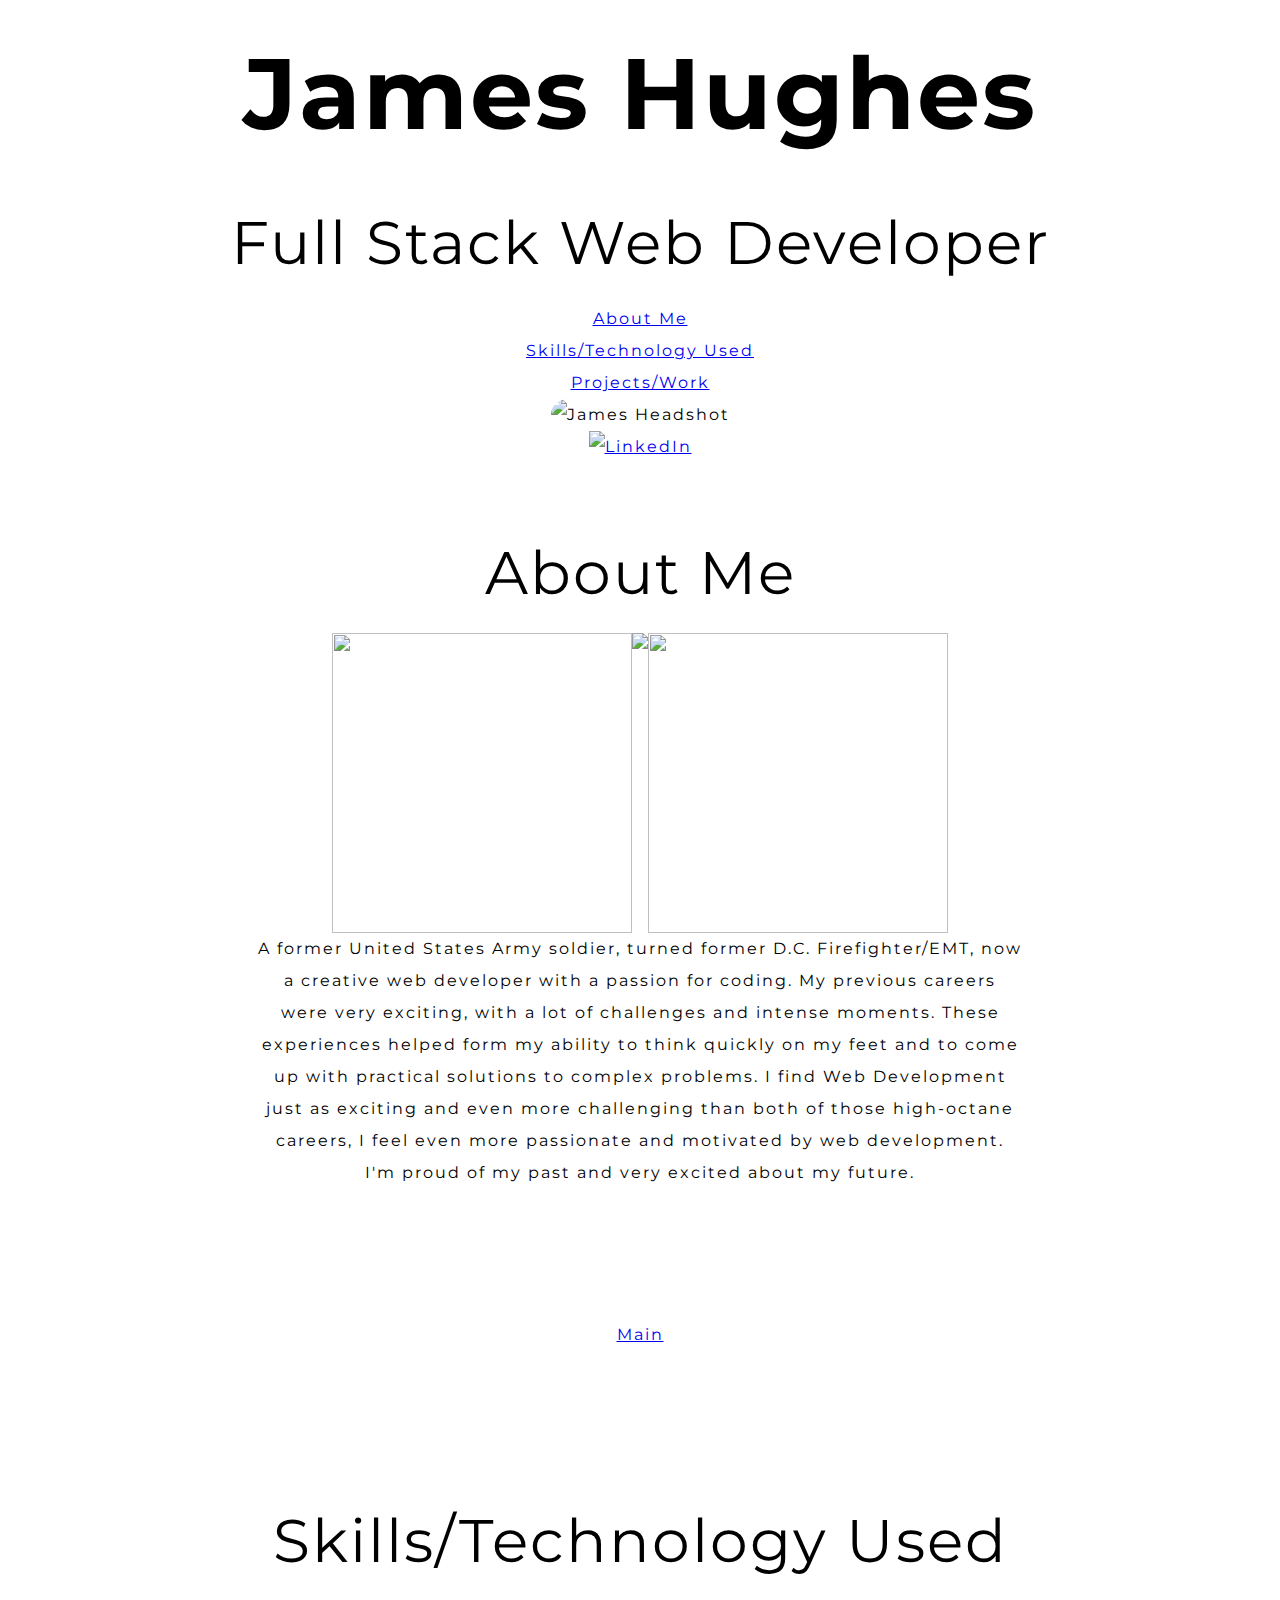
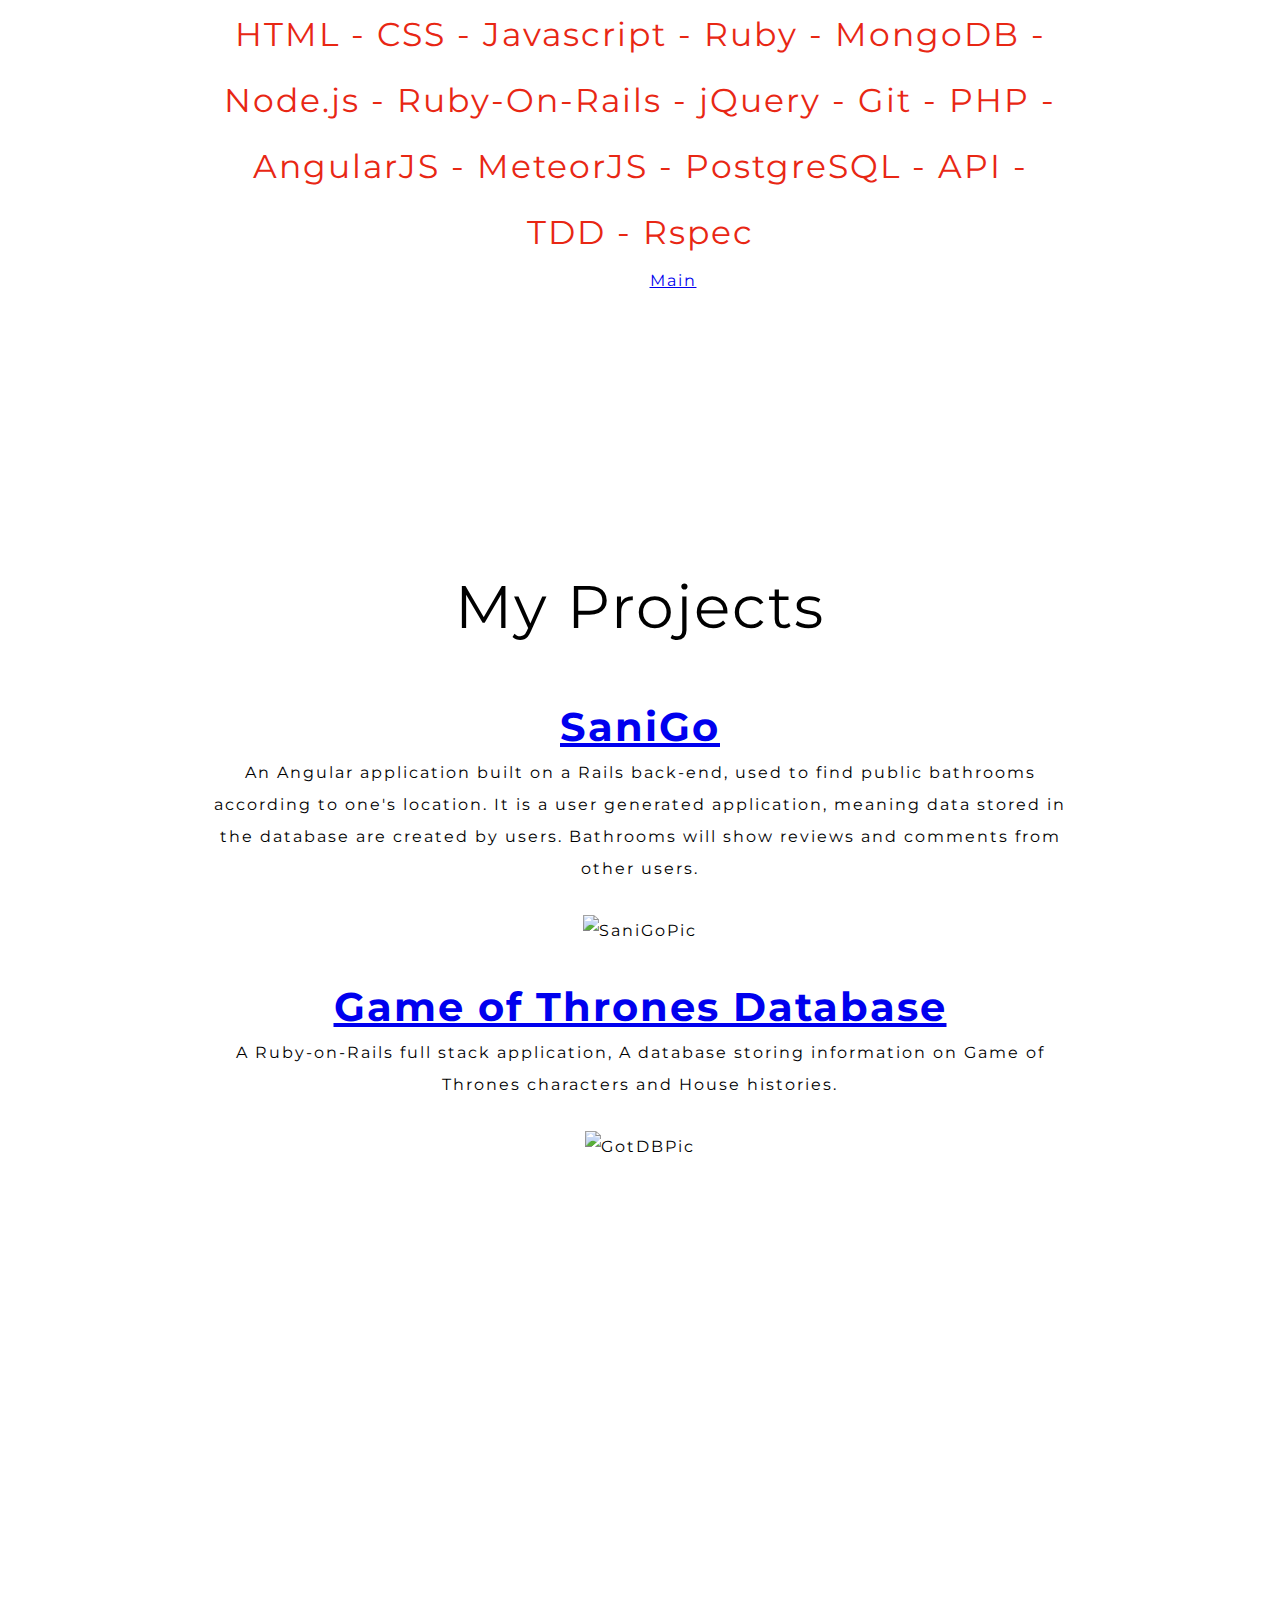
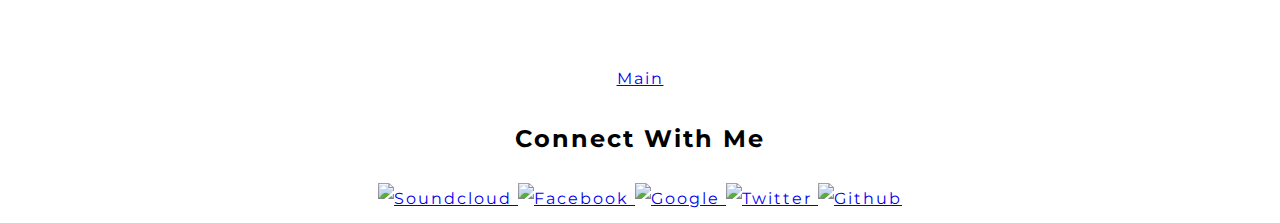
==== index.html @ 8bf11efd "first commit" ====
<!DOCTYPE html>
<html>
  <head>
    <title>James Hughes</title>
    <link href="https://fonts.googleapis.com/css?family=Montserrat" rel="stylesheet">
    <link rel='stylesheet' type='text/css' href='styles.css'>
    <link rel="stylesheet" href="https://cdn.rawgit.com/konpa/devicon/master/devicon.min.css">

  </head>
  <body>

    <header>
      <a name="home">
<h1>James Hughes</h1>
      <div class="webdev">Full Stack Web Developer
      </div>

      <div class="button">
      <a href="#story">About Me</a>
    </div>
    <div class="button">
      <a href="#techskills">Skills/Technology Used</a>
      </div>
      <div class="button">
      <a href="#work">Projects/Work</a>
    </div>



    </header>

    <div>
      <img class="headshot" src="http://i.imgur.com/Q1kU0DH.jpg" alt="James Headshot"/>
    </div>
    <div class="worklinks">
      <a href="https://www.linkedin.com/in/james-hughes-009a015a" target="_blank">
       <img src="https://simplesharebuttons.com/images/somacro/linkedin.png" alt="LinkedIn" />
   </a>
</a>
  </div>

  <a name="story">
<div class="about">
  <div class="webdev">About Me</div>
  <div class="pastpics">
  <img class="past1" src="http://i.imgur.com/6nKSW8B.jpg"/>
  <img class="past2" src="http://i.imgur.com/X0IGEwW.jpg"/>
  <img class="past3" src="http://i.imgur.com/ZtVbknf.jpg"/>
</div>
    <div class="aboutbody">A former United States Army soldier,  turned former D.C. Firefighter/EMT, now a creative web developer with a passion for coding. My previous careers were very exciting, with a lot of challenges and intense moments.  These experiences helped form my ability to think quickly on my feet and to come up with practical solutions to complex problems. I find Web Development just as exciting and even more challenging than both of those high-octane careers, I feel even more passionate and motivated by web development. I'm proud of my past and very excited about my future.</div>

    <a href="#home">Main</a>
</div>


</a>

<div class="skills">
  <a name="techskills">
  <div class="skillsheading">Skills/Technology Used</div>
<div class="skillset">

HTML
- CSS
- Javascript
- Ruby
- MongoDB
- Node.js
- Ruby-On-Rails
- jQuery
- Git
- PHP
- AngularJS
- MeteorJS
- PostgreSQL
- API
- TDD
- Rspec
</div>
<div class="svg">
  <i class="devicon-angularjs-plain colored"></i>
  <i class="devicon-atom-original-wordmark colored"></i>
  <i class="devicon-bootstrap-plain-wordmark colored"></i>
  <i class="devicon-css3-plain colored"></i>
  <i class="devicon-django-plain-wordmark colored"></i>
  <i class="devicon-git-plain-wordmark colored"></i>
  <i class="devicon-github-plain-wordmark colored"></i>
  <i class="devicon-heroku-plain-wordmark colored"></i>
  <i class="devicon-html5-plain-wordmark colored"></i>
  <i class="devicon-javascript-plain colored"></i>
  <i class="devicon-jquery-plain-wordmark colored"></i>
  <i class="devicon-meteor-plain-wordmark colored"></i>
  <i class="devicon-mongodb-plain-wordmark colored"></i>
  <i class="devicon-mysql-plain-wordmark colored"></i>
  <i class="devicon-nodejs-plain-wordmark colored"></i>
  <i class="devicon-photoshop-line colored"></i>
  <i class="devicon-php-plain colored"></i>
  <i class="devicon-postgresql-plain-wordmark colored"></i>
  <i class="devicon-python-plain-wordmark colored"></i>
  <i class="devicon-rails-plain-wordmark colored"></i>
  <i class="devicon-react-original-wordmark colored"></i>
  <i class="devicon-ruby-plain-wordmark colored"></i>
  <i class="devicon-sass-original colored"></i>
  <i class="devicon-wordpress-plain-wordmark colored"></i>
</div>
<a href="#home">Main</a>

</div>
</a>

<div class="spacer">

</div>

<a name="work">
<div class="projects">My Projects</div>
<h3><a href="https://kristinmaripasive.github.io/sanigo/sanigo_angular/#/">SaniGo</a></h3>
<div class="aboutbody2">
  An Angular application built on a Rails back-end, used to find public bathrooms according to one's location. It is a user generated application, meaning data stored in the database are created by users. Bathrooms will show reviews and comments from other users.</div>
    <img class="sanigo" src="http://i.imgur.com/69txV0x.png" alt="SaniGoPic" />
    <h3><a href="https://james-hughes-game-of-thrones.herokuapp.com/">Game of Thrones Database</a></h3>
    <div class="aboutbody2">
      A Ruby-on-Rails full stack application, A database storing information on Game of Thrones characters and House histories.</div>
        <img class="sanigo" src="http://i.imgur.com/VEivCZk.jpg" alt="GotDBPic" />
</div>
</a>


<div class="socialmedia">
  <a href="#home">Main</a>
<a name="connect">
<h2>Connect With Me</h2>
<footer>
  <a href="http://soundcloud.com/heezmagnif" target="_blank">
    <img src="https://w.soundcloud.com/icon/assets/images/orange_white_64-94fc761.png" alt="Soundcloud" />
  </a>
  <a href="https://www.facebook.com/jtv.hughes" target="_blank">
    <img src="https://simplesharebuttons.com/images/somacro/facebook.png" alt="Facebook" />
  </a>
  <a href="https://plus.google.com/u/0/+heezmagnif/posts" target="_blank">
    <img src="https://simplesharebuttons.com/images/somacro/google.png" alt="Google" />
  </a>
  <a href="https://twitter.com/heezmagnif" target="_blank">
    <img src="https://simplesharebuttons.com/images/somacro/twitter.png" alt="Twitter" />
  </a>
  <a href="https://github.com/jhugheswebdev" target="_blank">
    <img class="github" src="https://assets-cdn.github.com/images/modules/logos_page/GitHub-Mark.png" alt="Github" />
  </a>
</a>
</div>
</footer>
  </body>
</html>
---- styles.css ----
body {
    text-align: center;
    line-height: 2;
    font-family: 'Montserrat', sans-serif;
    background: #F2F2F0
    height: 100px;
    letter-spacing: 2px;
}
.sanigo {
  height: 400px;
  width: 600px;
}
header {
padding-top: 5px;
margin-top: -10px;
}
h1 {
  font-size: 100px;
  padding-top: 0px;
  margin: -10px 0px -10px 0px;
}

.webdev {
  font-size: 60px;
}

h2 {
  padding: 0,0,10px,0px;
}

h3 {
font-size: 40px;
padding-top: 30px;
margin: -10px 0px -10px 0px;
}

main {
    color: #fff;
}
.headshot {
display: inline-block;
border-radius: 1000px;
}

.worklinks {
  width: 35px;
  padding: 5px;
  border: 0;
  box-shadow: 0;
  top: 0; bottom:20px; left: 0; right:0;
  margin: 0 auto;
  display: inline;
}

.github {
  max-width: 85px;
  margin-top: -3px;
}

.about {
  padding: 50px;
}

.aboutbody {
  display: flex;
  padding-left: 200px;
  padding-right: 200px;
  padding-bottom: 130px;
}

.aboutbody2 {
  display: flex;
  padding-left: 200px;
  padding-right: 200px;
  padding-bottom: 30px;
}

.pastpics {
  display: flex;
  align-items: center;
  justify-content: center;
}

.past1 {
  height: 300px;
  width: 300px;
}

.past2 {
  height: 300px;
  max-width: 300px;
}
.past3 {
  height: 300px;
  width: 300px;
}

.skills {
  padding-top: 80px;
padding-bottom: 240px;
}

.skillsheading {
  font-size: 60px;
}

.skillset {
  padding-left: 200px;
  padding-right: 200px;
  font-size: 33px;
  color: rgb(232, 39, 20)
}

.svg {
  font-size: 80px;
  margin: auto;
  padding-top: 20px;
  padding-right: 30px;
  padding-left: 30px;
  display: inline-grid;
}

.spacer {
  margin-top: auto;
}

.projects {
  padding-top: 10px;
  font-size: 60px;
}

.socialmedia {
  padding-top: 500px;

}

footer {
    width: 35px;
    padding: 5px;
    border: 0;
    box-shadow: 0;
    top: 0; bottom:20px; left: 0; right:0;
    margin: 0 auto;
    display: inline;
}

p {
  color: #FFFFFF;
  font-family: Helvetica;
  text-align: left;
  margin: 20px 40px 20px 40px;
}
.parent {
  display: flex;
  justify-content: center;
  align-items: center;
}
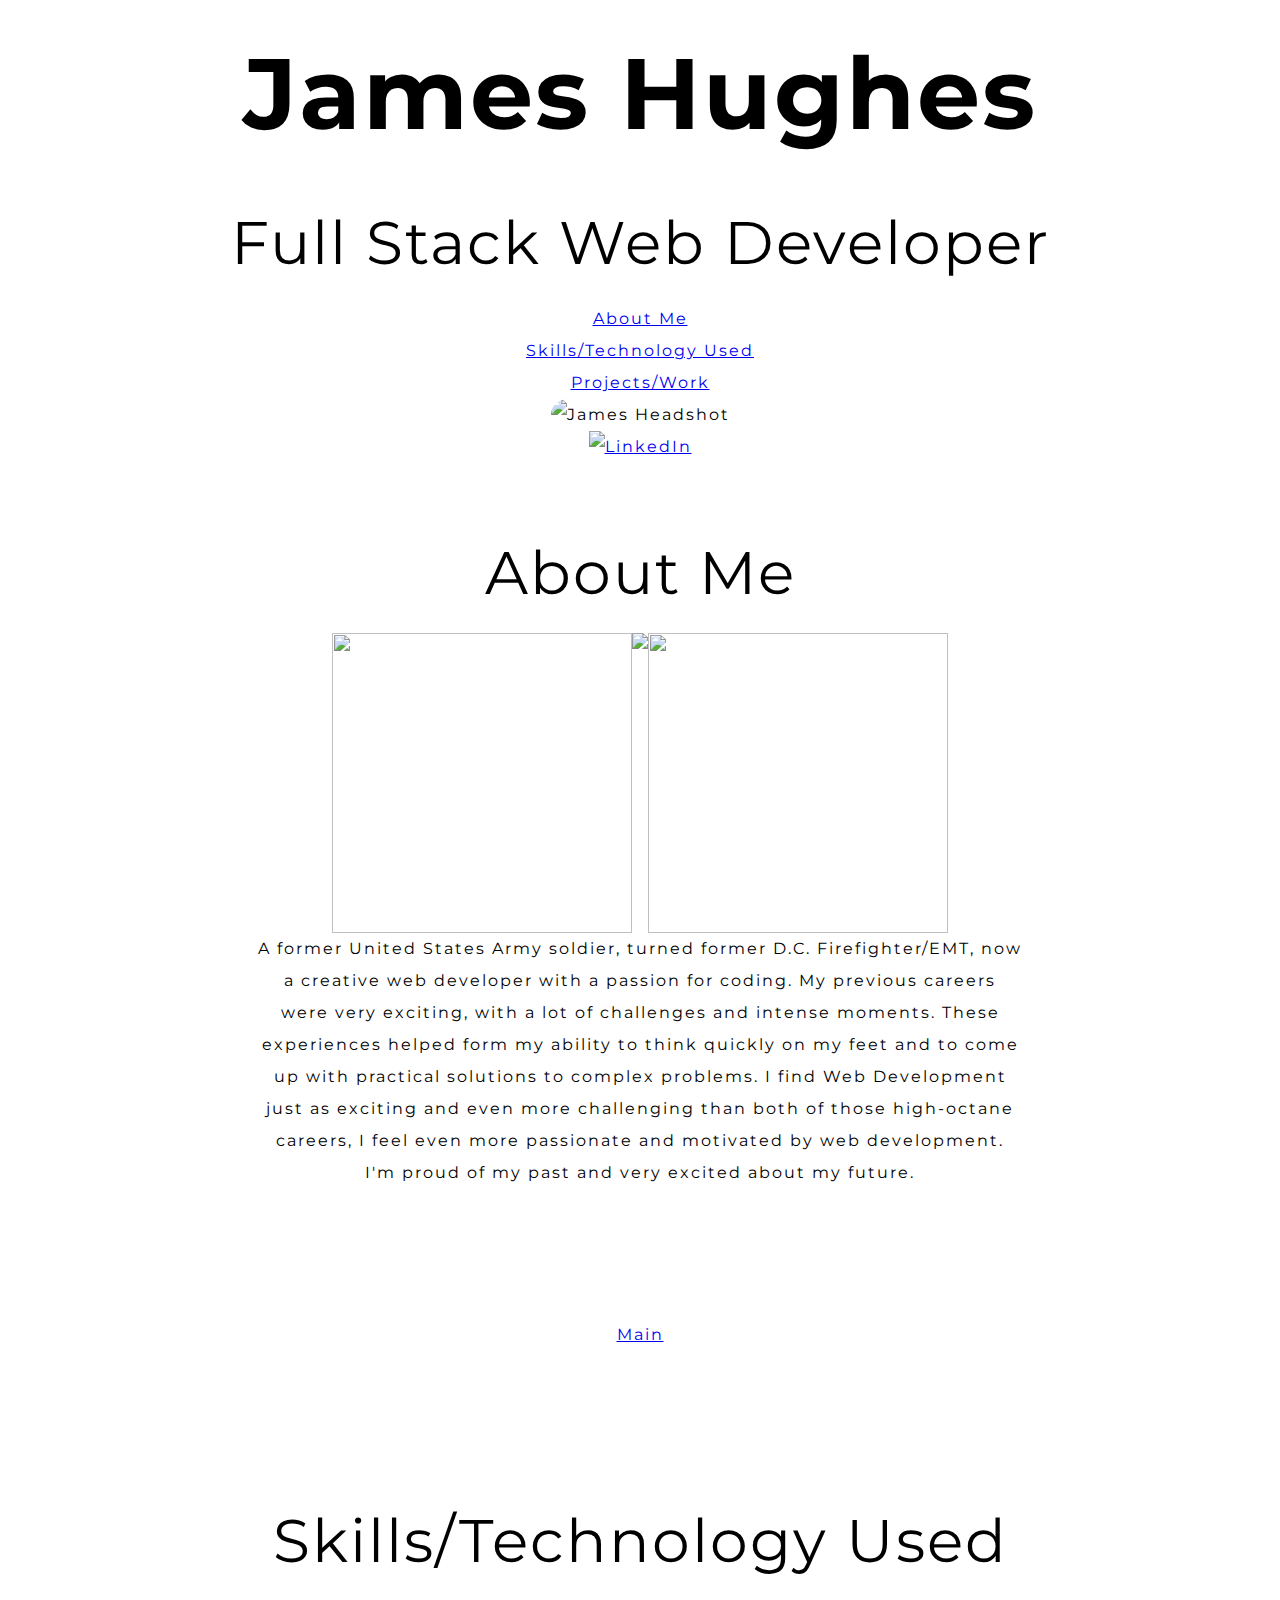
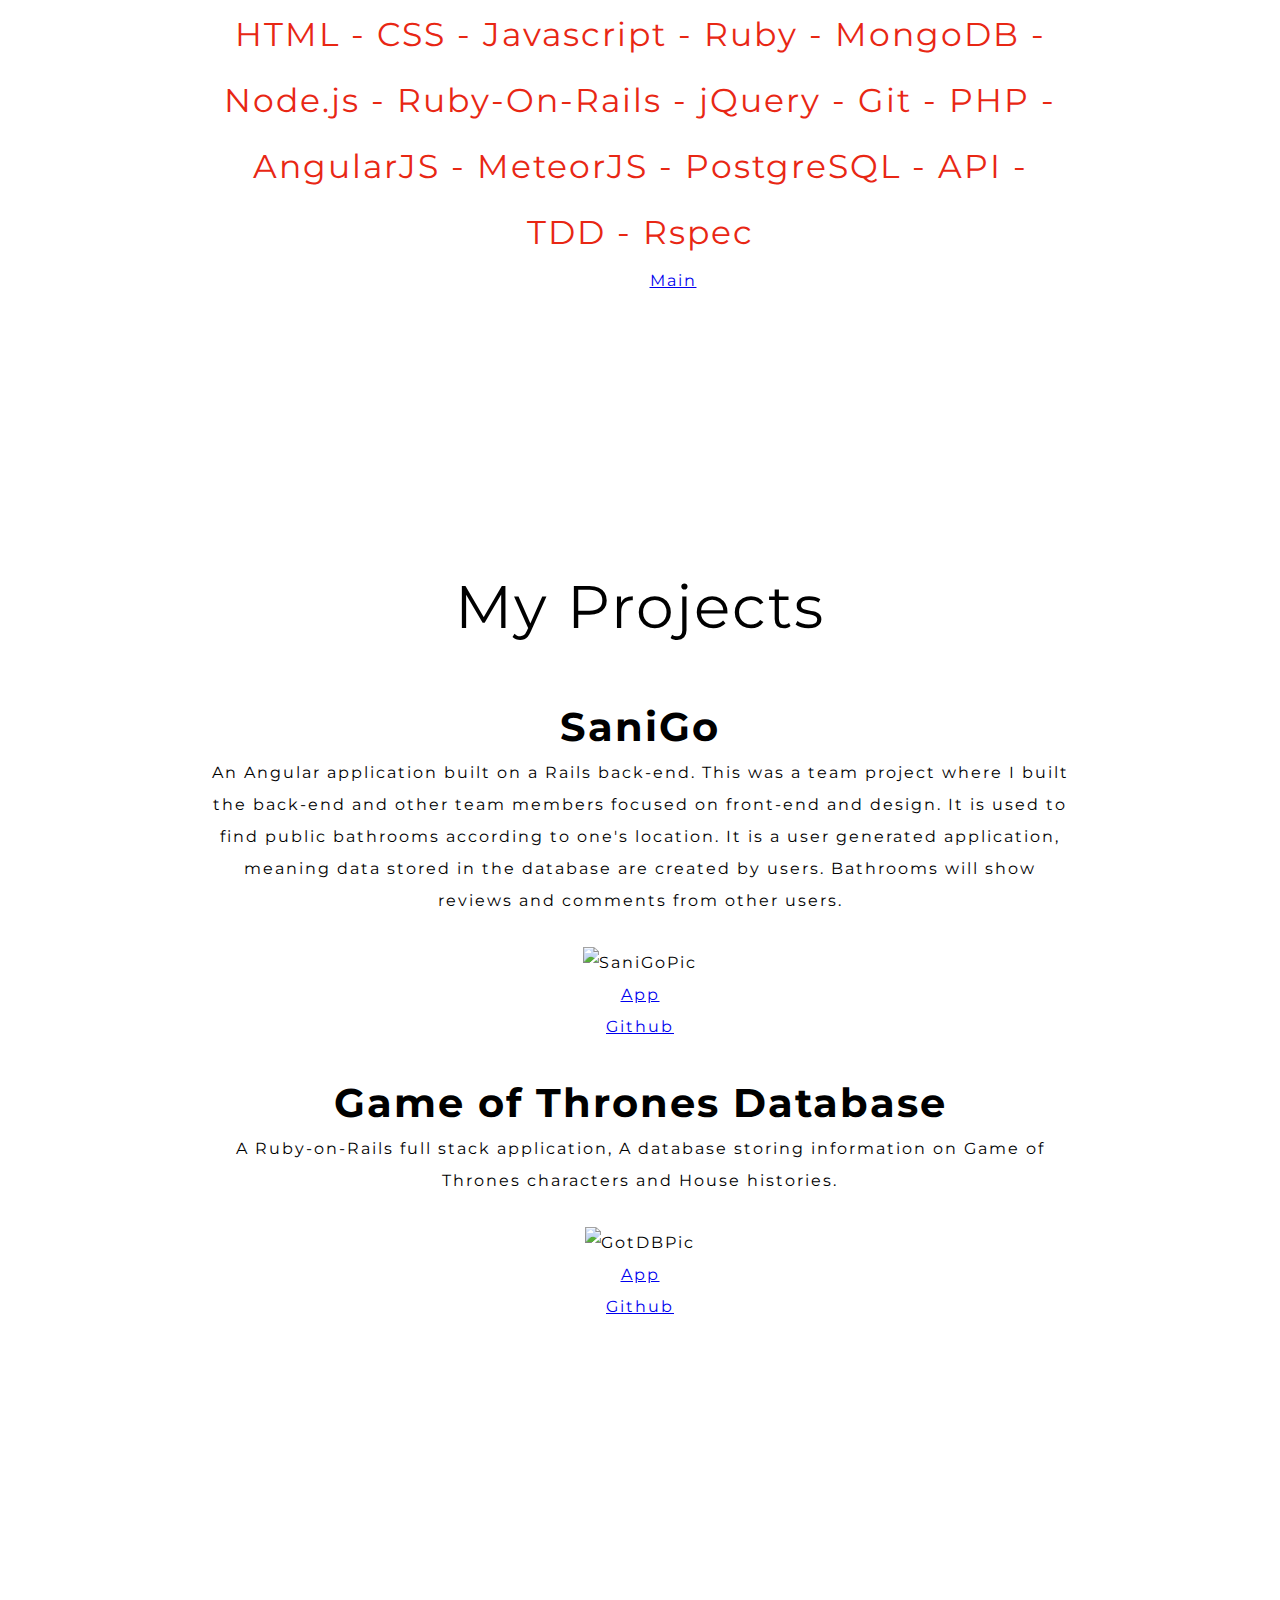
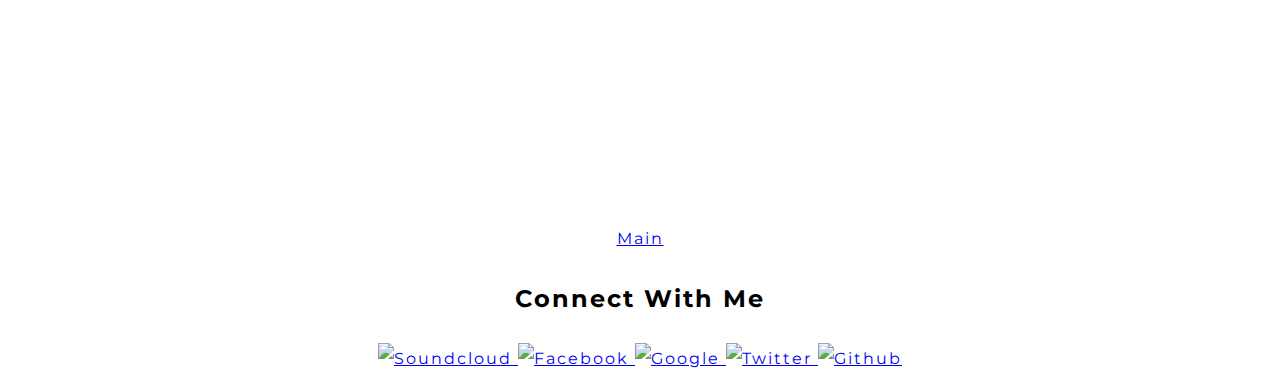
==== commit d33faec8: "changed CSS" ====
--- a/index.html
+++ b/index.html
@@ -1,153 +1,157 @@
 <!DOCTYPE html>
 <html>
-  <head>
-    <title>James Hughes</title>
-    <link href="https://fonts.googleapis.com/css?family=Montserrat" rel="stylesheet">
-    <link rel='stylesheet' type='text/css' href='styles.css'>
-    <link rel="stylesheet" href="https://cdn.rawgit.com/konpa/devicon/master/devicon.min.css">
+<head>
+  <title>James Hughes</title>
+  <link href="https://fonts.googleapis.com/css?family=Montserrat" rel="stylesheet">
+  <link rel='stylesheet' type='text/css' href='styles.css'>
+  <link rel="stylesheet" href="https://cdn.rawgit.com/konpa/devicon/master/devicon.min.css">
 
-  </head>
-  <body>
+</head>
+<body>
 
-    <header>
-      <a name="home">
-<h1>James Hughes</h1>
+  <header>
+    <a name="home">
+      <h1>James Hughes</h1>
       <div class="webdev">Full Stack Web Developer
       </div>
-
       <div class="button">
-      <a href="#story">About Me</a>
-    </div>
-    <div class="button">
-      <a href="#techskills">Skills/Technology Used</a>
+        <a href="#story">About Me</a>
       </div>
       <div class="button">
-      <a href="#work">Projects/Work</a>
-    </div>
-
-
-
-    </header>
+        <a href="#techskills">Skills/Technology Used</a>
+      </div>
+      <div class="button">
+        <a href="#work">Projects/Work</a>
+      </div>
 
     <div>
       <img class="headshot" src="http://i.imgur.com/Q1kU0DH.jpg" alt="James Headshot"/>
     </div>
     <div class="worklinks">
       <a href="https://www.linkedin.com/in/james-hughes-009a015a" target="_blank">
-       <img src="https://simplesharebuttons.com/images/somacro/linkedin.png" alt="LinkedIn" />
-   </a>
-</a>
+        <img src="https://simplesharebuttons.com/images/somacro/linkedin.png" alt="LinkedIn" />
+      </a>
+    </a>
+  </div>
+</header>
+
+  <a name="story">
+    <div class="about">
+      <div class="webdev">About Me</div>
+      <div class="pastpics">
+        <img class="past1" src="http://i.imgur.com/6nKSW8B.jpg"/>
+        <img class="past2" src="http://i.imgur.com/X0IGEwW.jpg"/>
+        <img class="past3" src="http://i.imgur.com/ZtVbknf.jpg"/>
+      </div>
+      <div class="aboutbody">A former United States Army soldier,  turned former D.C. Firefighter/EMT, now a creative web developer with a passion for coding. My previous careers were very exciting, with a lot of challenges and intense moments.  These experiences helped form my ability to think quickly on my feet and to come up with practical solutions to complex problems. I find Web Development just as exciting and even more challenging than both of those high-octane careers, I feel even more passionate and motivated by web development. I'm proud of my past and very excited about my future.</div>
+
+      <a href="#home">Main</a>
+    </div>
+  </a>
+
+
+
+  <div class="skills">
+    <a name="techskills">
+      <div class="skillsheading">Skills/Technology Used</div>
+      <div class="skillset">
+
+        HTML
+        - CSS
+        - Javascript
+        - Ruby
+        - MongoDB
+        - Node.js
+        - Ruby-On-Rails
+        - jQuery
+        - Git
+        - PHP
+        - AngularJS
+        - MeteorJS
+        - PostgreSQL
+        - API
+        - TDD
+        - Rspec
+      </div>
+      <div class="svg">
+        <i class="devicon-angularjs-plain colored"></i>
+        <i class="devicon-atom-original-wordmark colored"></i>
+        <i class="devicon-bootstrap-plain-wordmark colored"></i>
+        <i class="devicon-css3-plain colored"></i>
+        <i class="devicon-django-plain-wordmark colored"></i>
+        <i class="devicon-git-plain-wordmark colored"></i>
+        <i class="devicon-github-plain-wordmark colored"></i>
+        <i class="devicon-heroku-plain-wordmark colored"></i>
+        <i class="devicon-html5-plain-wordmark colored"></i>
+        <i class="devicon-javascript-plain colored"></i>
+        <i class="devicon-jquery-plain-wordmark colored"></i>
+        <i class="devicon-meteor-plain-wordmark colored"></i>
+        <i class="devicon-mongodb-plain-wordmark colored"></i>
+        <i class="devicon-mysql-plain-wordmark colored"></i>
+        <i class="devicon-nodejs-plain-wordmark colored"></i>
+        <i class="devicon-photoshop-line colored"></i>
+        <i class="devicon-php-plain colored"></i>
+        <i class="devicon-postgresql-plain-wordmark colored"></i>
+        <i class="devicon-python-plain-wordmark colored"></i>
+        <i class="devicon-rails-plain-wordmark colored"></i>
+        <i class="devicon-react-original-wordmark colored"></i>
+        <i class="devicon-ruby-plain-wordmark colored"></i>
+        <i class="devicon-sass-original colored"></i>
+        <i class="devicon-wordpress-plain-wordmark colored"></i>
+      </div>
+      <a href="#home">Main</a>
+    </div>
+  </a>
+
+
+  <div class="spacer">
+
   </div>
 
-  <a name="story">
-<div class="about">
-  <div class="webdev">About Me</div>
-  <div class="pastpics">
-  <img class="past1" src="http://i.imgur.com/6nKSW8B.jpg"/>
-  <img class="past2" src="http://i.imgur.com/X0IGEwW.jpg"/>
-  <img class="past3" src="http://i.imgur.com/ZtVbknf.jpg"/>
-</div>
-    <div class="aboutbody">A former United States Army soldier,  turned former D.C. Firefighter/EMT, now a creative web developer with a passion for coding. My previous careers were very exciting, with a lot of challenges and intense moments.  These experiences helped form my ability to think quickly on my feet and to come up with practical solutions to complex problems. I find Web Development just as exciting and even more challenging than both of those high-octane careers, I feel even more passionate and motivated by web development. I'm proud of my past and very excited about my future.</div>
+  <a name="work">
+    <div class="projects">My Projects</div>
+    <h3><a>SaniGo</a></h3>
+    <div class="aboutbody2">
+      An Angular application built on a Rails back-end. This was a team project where I built the back-end and other team members focused on front-end and design. It is used to find public bathrooms according to one's location. It is a user generated application, meaning data stored in the database are created by users. Bathrooms will show reviews and comments from other users.</div>
 
-    <a href="#home">Main</a>
-</div>
+      <div class="">
+
+      </div>
+      <img class="sanigo" src="http://i.imgur.com/69txV0x.png" alt="SaniGoPic" />
+      <a href="https://kristinmaripasive.github.io/sanigo/sanigo_angular/#/"><div class="plink">App</div></a><a href="https://github.com/kristinmaripasive/sanigo"><div class="plink">Github</div></a>
+      <h3><a>Game of Thrones Database</a></h3>
+      <div class="aboutbody2">
+        A Ruby-on-Rails full stack application, A database storing information on Game of Thrones characters and House histories.</div>
+      </div>
+      <img class="sanigo" src="http://i.imgur.com/VEivCZk.jpg" alt="GotDBPic" />
+      <a href="https://james-hughes-game-of-thrones.herokuapp.com/"><div class="plink">App</div></a><a href="https://github.com/jhugheswebdev/GoTDB"><div class="plink">Github</div></a>
+    </div>
+  </a>
 
 
-</a>
 
-<div class="skills">
-  <a name="techskills">
-  <div class="skillsheading">Skills/Technology Used</div>
-<div class="skillset">
-
-HTML
-- CSS
-- Javascript
-- Ruby
-- MongoDB
-- Node.js
-- Ruby-On-Rails
-- jQuery
-- Git
-- PHP
-- AngularJS
-- MeteorJS
-- PostgreSQL
-- API
-- TDD
-- Rspec
-</div>
-<div class="svg">
-  <i class="devicon-angularjs-plain colored"></i>
-  <i class="devicon-atom-original-wordmark colored"></i>
-  <i class="devicon-bootstrap-plain-wordmark colored"></i>
-  <i class="devicon-css3-plain colored"></i>
-  <i class="devicon-django-plain-wordmark colored"></i>
-  <i class="devicon-git-plain-wordmark colored"></i>
-  <i class="devicon-github-plain-wordmark colored"></i>
-  <i class="devicon-heroku-plain-wordmark colored"></i>
-  <i class="devicon-html5-plain-wordmark colored"></i>
-  <i class="devicon-javascript-plain colored"></i>
-  <i class="devicon-jquery-plain-wordmark colored"></i>
-  <i class="devicon-meteor-plain-wordmark colored"></i>
-  <i class="devicon-mongodb-plain-wordmark colored"></i>
-  <i class="devicon-mysql-plain-wordmark colored"></i>
-  <i class="devicon-nodejs-plain-wordmark colored"></i>
-  <i class="devicon-photoshop-line colored"></i>
-  <i class="devicon-php-plain colored"></i>
-  <i class="devicon-postgresql-plain-wordmark colored"></i>
-  <i class="devicon-python-plain-wordmark colored"></i>
-  <i class="devicon-rails-plain-wordmark colored"></i>
-  <i class="devicon-react-original-wordmark colored"></i>
-  <i class="devicon-ruby-plain-wordmark colored"></i>
-  <i class="devicon-sass-original colored"></i>
-  <i class="devicon-wordpress-plain-wordmark colored"></i>
-</div>
-<a href="#home">Main</a>
-
-</div>
-</a>
-
-<div class="spacer">
-
-</div>
-
-<a name="work">
-<div class="projects">My Projects</div>
-<h3><a href="https://kristinmaripasive.github.io/sanigo/sanigo_angular/#/">SaniGo</a></h3>
-<div class="aboutbody2">
-  An Angular application built on a Rails back-end, used to find public bathrooms according to one's location. It is a user generated application, meaning data stored in the database are created by users. Bathrooms will show reviews and comments from other users.</div>
-    <img class="sanigo" src="http://i.imgur.com/69txV0x.png" alt="SaniGoPic" />
-    <h3><a href="https://james-hughes-game-of-thrones.herokuapp.com/">Game of Thrones Database</a></h3>
-    <div class="aboutbody2">
-      A Ruby-on-Rails full stack application, A database storing information on Game of Thrones characters and House histories.</div>
-        <img class="sanigo" src="http://i.imgur.com/VEivCZk.jpg" alt="GotDBPic" />
-</div>
-</a>
-
-
-<div class="socialmedia">
-  <a href="#home">Main</a>
-<a name="connect">
-<h2>Connect With Me</h2>
-<footer>
-  <a href="http://soundcloud.com/heezmagnif" target="_blank">
-    <img src="https://w.soundcloud.com/icon/assets/images/orange_white_64-94fc761.png" alt="Soundcloud" />
-  </a>
-  <a href="https://www.facebook.com/jtv.hughes" target="_blank">
-    <img src="https://simplesharebuttons.com/images/somacro/facebook.png" alt="Facebook" />
-  </a>
-  <a href="https://plus.google.com/u/0/+heezmagnif/posts" target="_blank">
-    <img src="https://simplesharebuttons.com/images/somacro/google.png" alt="Google" />
-  </a>
-  <a href="https://twitter.com/heezmagnif" target="_blank">
-    <img src="https://simplesharebuttons.com/images/somacro/twitter.png" alt="Twitter" />
-  </a>
-  <a href="https://github.com/jhugheswebdev" target="_blank">
-    <img class="github" src="https://assets-cdn.github.com/images/modules/logos_page/GitHub-Mark.png" alt="Github" />
-  </a>
-</a>
-</div>
-</footer>
+    <div class="socialmedia">
+      <a href="#home">Main</a>
+      <a name="connect">
+        <h2>Connect With Me</h2>
+        <footer>
+          <a href="http://soundcloud.com/heezmagnif" target="_blank">
+            <img src="https://w.soundcloud.com/icon/assets/images/orange_white_64-94fc761.png" alt="Soundcloud" />
+          </a>
+          <a href="https://www.facebook.com/jtv.hughes" target="_blank">
+            <img src="https://simplesharebuttons.com/images/somacro/facebook.png" alt="Facebook" />
+          </a>
+          <a href="https://plus.google.com/u/0/+heezmagnif/posts" target="_blank">
+            <img src="https://simplesharebuttons.com/images/somacro/google.png" alt="Google" />
+          </a>
+          <a href="https://twitter.com/heezmagnif" target="_blank">
+            <img src="https://simplesharebuttons.com/images/somacro/twitter.png" alt="Twitter" />
+          </a>
+          <a href="https://github.com/jhugheswebdev" target="_blank">
+            <img class="github" src="https://assets-cdn.github.com/images/modules/logos_page/GitHub-Mark.png" alt="Github" />
+          </a>
+        </a>
+      </div>
+    </footer>
   </body>
-</html>
+  </html>
--- a/styles.css
+++ b/styles.css
@@ -7,14 +7,17 @@
     height: 100px;
     letter-spacing: 2px;
 }
+
 .sanigo {
   height: 400px;
   width: 600px;
 }
+
 header {
 padding-top: 5px;
 margin-top: -10px;
 }
+
 h1 {
   font-size: 100px;
   padding-top: 0px;
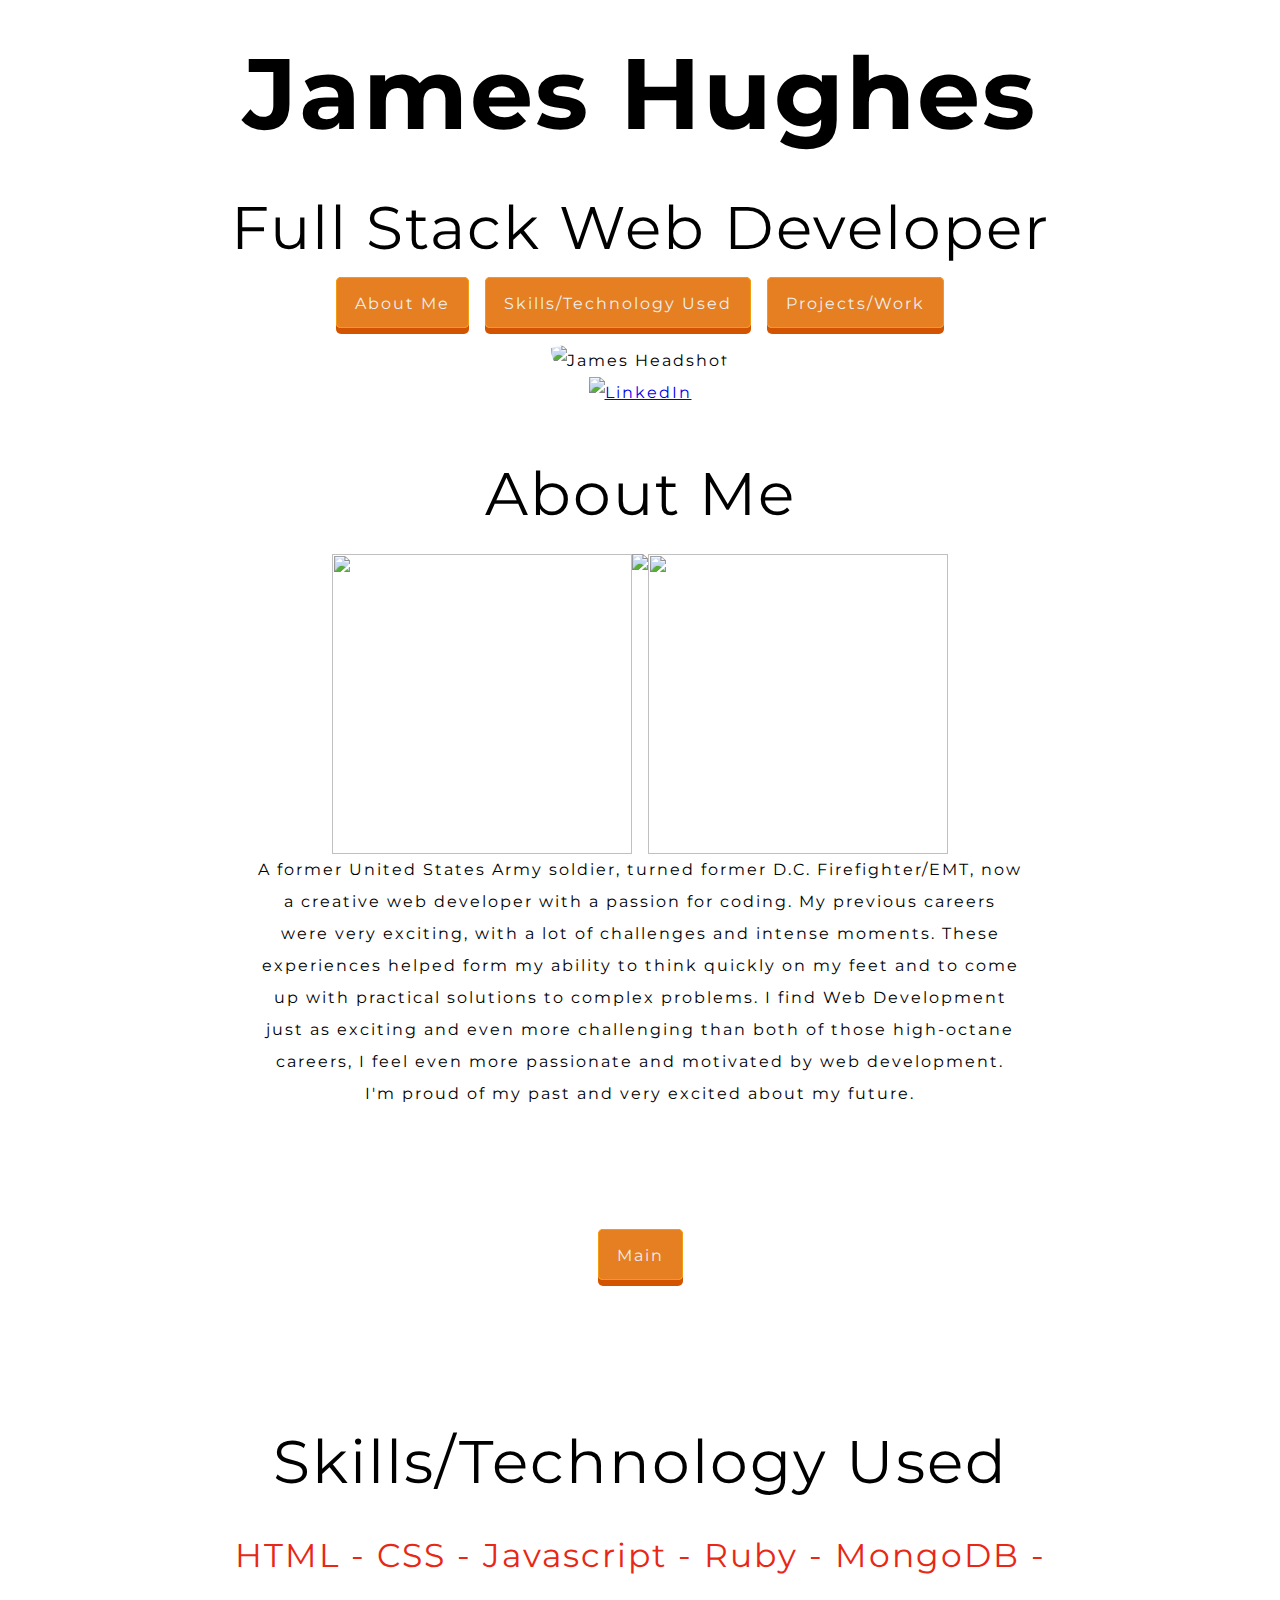
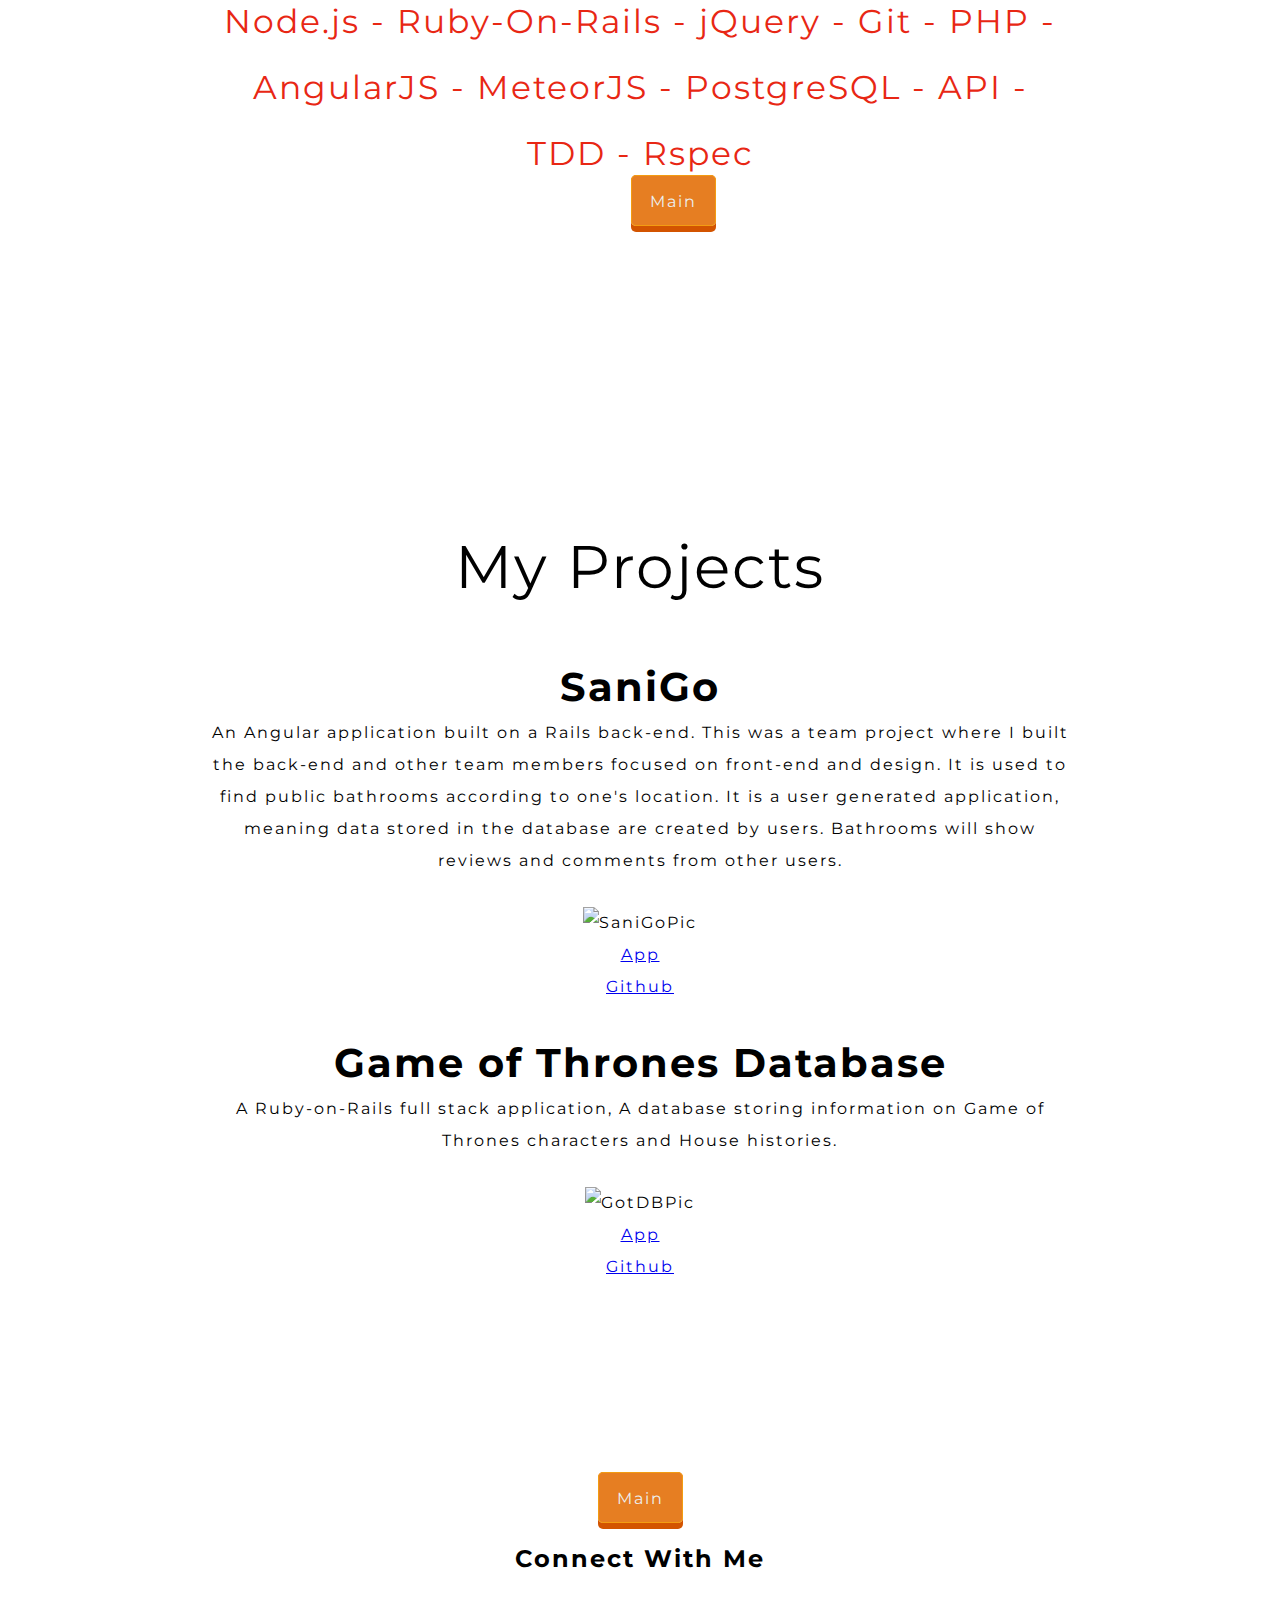
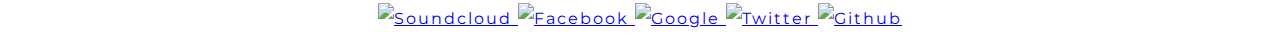
==== commit 2f064e65: "Added buttons" ====
--- a/index.html
+++ b/index.html
@@ -14,14 +14,12 @@
       <h1>James Hughes</h1>
       <div class="webdev">Full Stack Web Developer
       </div>
-      <div class="button">
-        <a href="#story">About Me</a>
-      </div>
-      <div class="button">
-        <a href="#techskills">Skills/Technology Used</a>
-      </div>
-      <div class="button">
-        <a href="#work">Projects/Work</a>
+      <div>
+        <a href="#story" class="button">About Me</a>
+
+        <a href="#techskills" class="button">Skills/Technology Used</a>
+
+        <a href="#work" class="button">Projects/Work</a>
       </div>
 
     <div>
@@ -44,8 +42,10 @@
         <img class="past3" src="http://i.imgur.com/ZtVbknf.jpg"/>
       </div>
       <div class="aboutbody">A former United States Army soldier,  turned former D.C. Firefighter/EMT, now a creative web developer with a passion for coding. My previous careers were very exciting, with a lot of challenges and intense moments.  These experiences helped form my ability to think quickly on my feet and to come up with practical solutions to complex problems. I find Web Development just as exciting and even more challenging than both of those high-octane careers, I feel even more passionate and motivated by web development. I'm proud of my past and very excited about my future.</div>
+      <div class="button2">
+        <a href="#home" class="button">Main</a>
+      </div>
 
-      <a href="#home">Main</a>
     </div>
   </a>
 
@@ -99,18 +99,22 @@
         <i class="devicon-sass-original colored"></i>
         <i class="devicon-wordpress-plain-wordmark colored"></i>
       </div>
-      <a href="#home">Main</a>
+    </a>
+    <a href="#home" class="button">Main</a>
     </div>
-  </a>
 
 
-  <div class="spacer">
 
-  </div>
 
   <a name="work">
     <div class="projects">My Projects</div>
     <h3><a>SaniGo</a></h3>
+
+    <div class="projimage">
+      <i class="devicon-angularjs-plain colored"></i>        <i class="devicon-rails-plain-wordmark colored"></i>
+    </div>
+
+
     <div class="aboutbody2">
       An Angular application built on a Rails back-end. This was a team project where I built the back-end and other team members focused on front-end and design. It is used to find public bathrooms according to one's location. It is a user generated application, meaning data stored in the database are created by users. Bathrooms will show reviews and comments from other users.</div>
 
@@ -120,6 +124,9 @@
       <img class="sanigo" src="http://i.imgur.com/69txV0x.png" alt="SaniGoPic" />
       <a href="https://kristinmaripasive.github.io/sanigo/sanigo_angular/#/"><div class="plink">App</div></a><a href="https://github.com/kristinmaripasive/sanigo"><div class="plink">Github</div></a>
       <h3><a>Game of Thrones Database</a></h3>
+      <div class="projimage">
+        <i class="devicon-rails-plain-wordmark colored"></i>
+      </div>
       <div class="aboutbody2">
         A Ruby-on-Rails full stack application, A database storing information on Game of Thrones characters and House histories.</div>
       </div>
@@ -131,7 +138,7 @@
 
 
     <div class="socialmedia">
-      <a href="#home">Main</a>
+      <a href="#home" class="button">Main</a>
       <a name="connect">
         <h2>Connect With Me</h2>
         <footer>
@@ -150,6 +157,7 @@
           <a href="https://github.com/jhugheswebdev" target="_blank">
             <img class="github" src="https://assets-cdn.github.com/images/modules/logos_page/GitHub-Mark.png" alt="Github" />
           </a>
+
         </a>
       </div>
     </footer>
--- a/styles.css
+++ b/styles.css
@@ -26,6 +26,7 @@
 
 .webdev {
   font-size: 60px;
+  margin: -25px 0px 0px 0px;
 }
 
 h2 {
@@ -41,9 +42,38 @@
 main {
     color: #fff;
 }
+
+.button  {
+  color:#ecf0f1;
+  text-decoration:none;
+  border-radius:5px;
+  border:solid 1px #f39c12;
+  background:#e67e22;
+  text-align:center;
+  padding:16px 18px 14px;
+  margin: 5px;
+
+  -webkit-transition: all 0.1s;
+-moz-transition: all 0.1s;
+transition: all 0.1s;
+
+  -webkit-box-shadow: 0px 6px 0px #d35400;
+  -moz-box-shadow: 0px 6px 0px #d35400;
+  box-shadow: 0px 6px 0px #d35400;
+}
+
+.button:active{
+  -webkit-box-shadow: 0px 2px 0px #d35400;
+    -moz-box-shadow: 0px 2px 0px #d35400;
+    box-shadow: 0px 2px 0px #d35400;
+    position:relative;
+    top:4px;
+}
+
 .headshot {
 display: inline-block;
 border-radius: 1000px;
+padding-top: 25px;
 }
 
 .worklinks {
@@ -121,6 +151,7 @@
   padding-top: 20px;
   padding-right: 30px;
   padding-left: 30px;
+  padding-bottom: 50px;
   display: inline-grid;
 }
 
@@ -134,8 +165,12 @@
 }
 
 .socialmedia {
-  padding-top: 500px;
+  padding-top: 200px;
 
+}
+
+.projimage {
+  font-size: 45px;
 }
 
 footer {
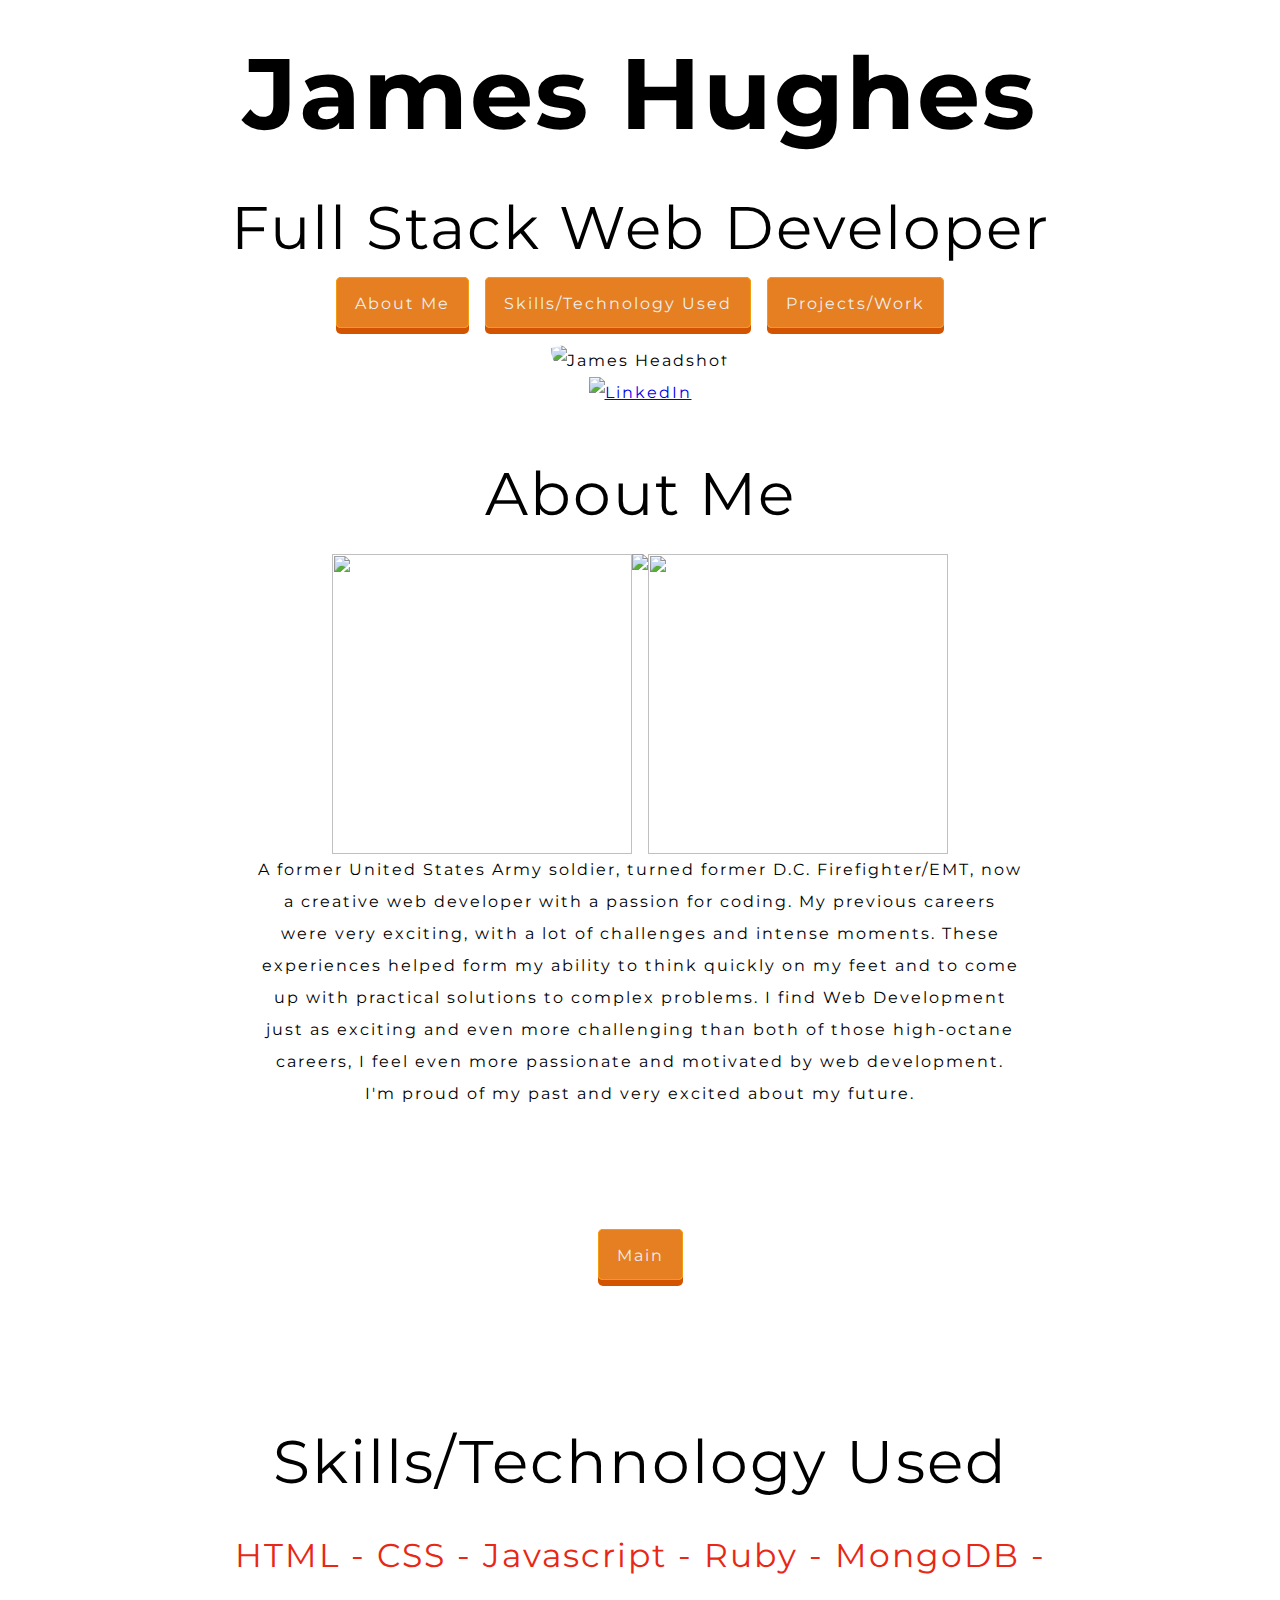
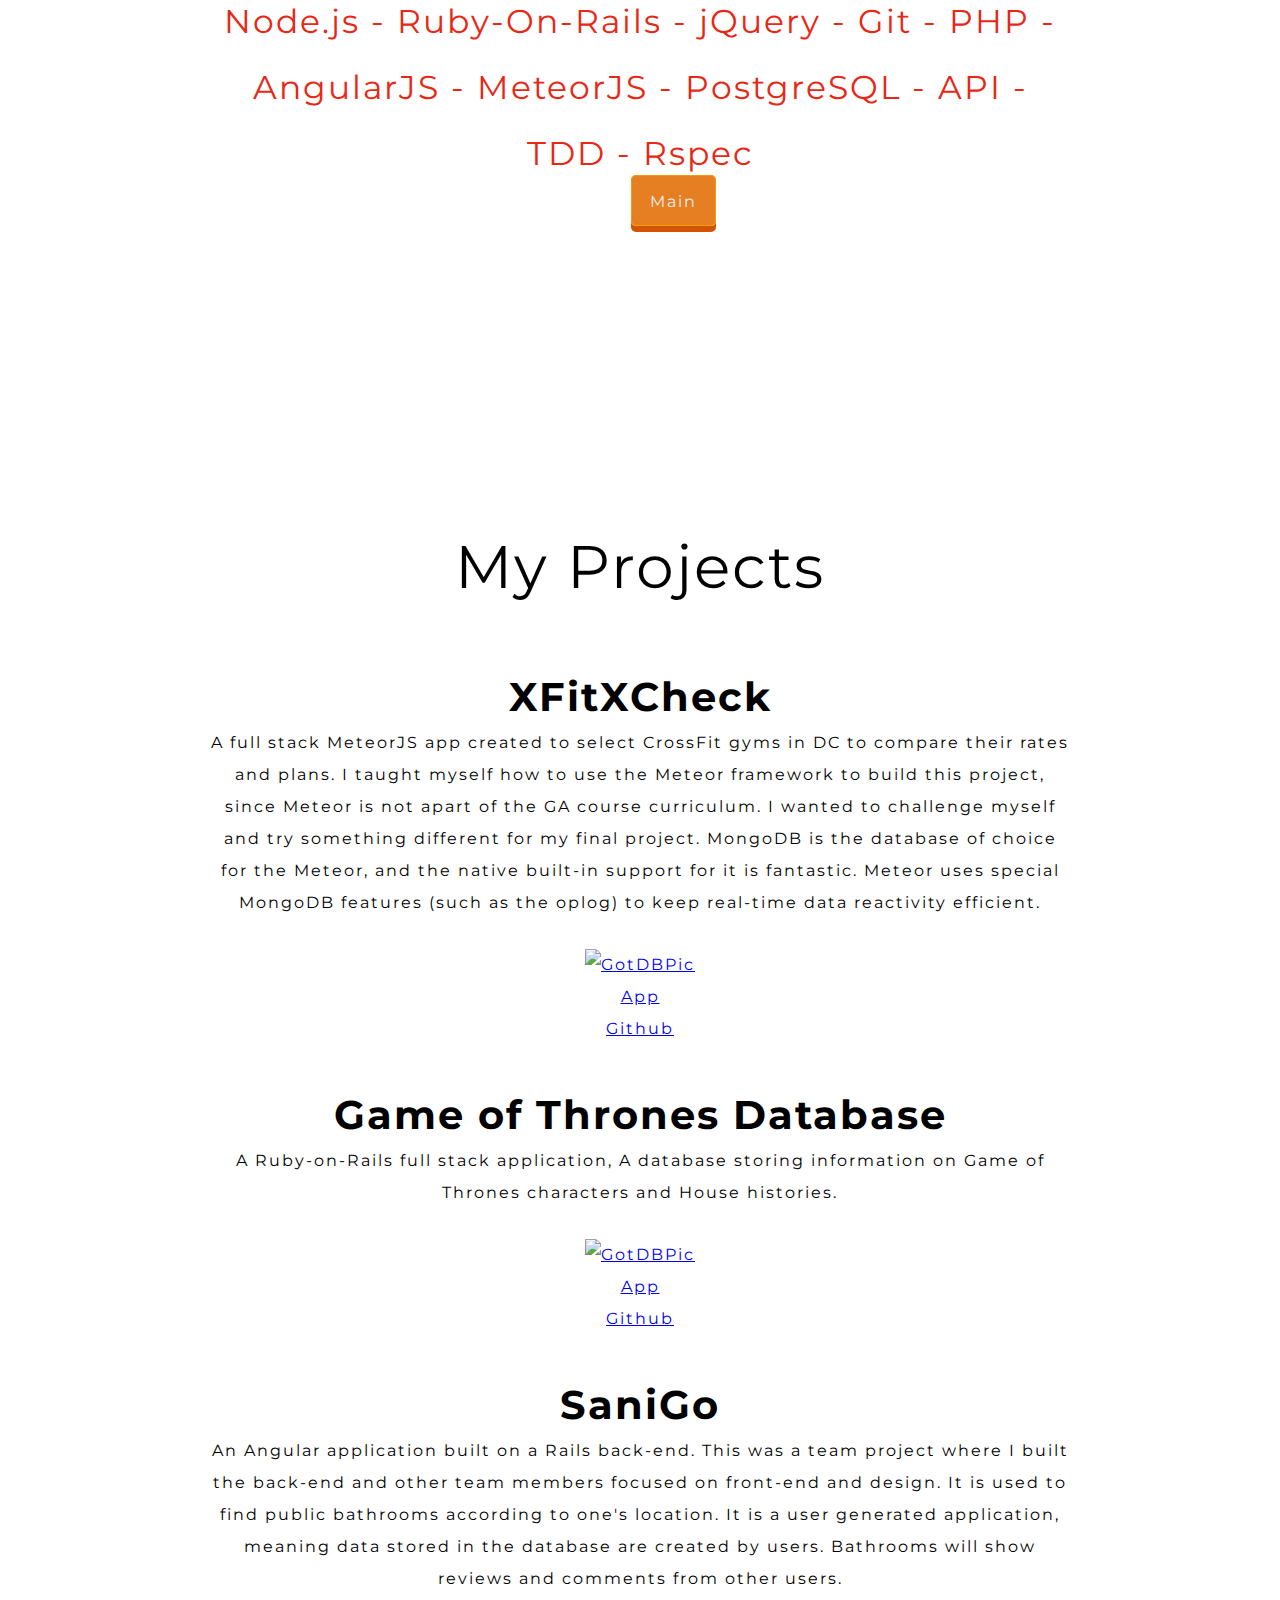
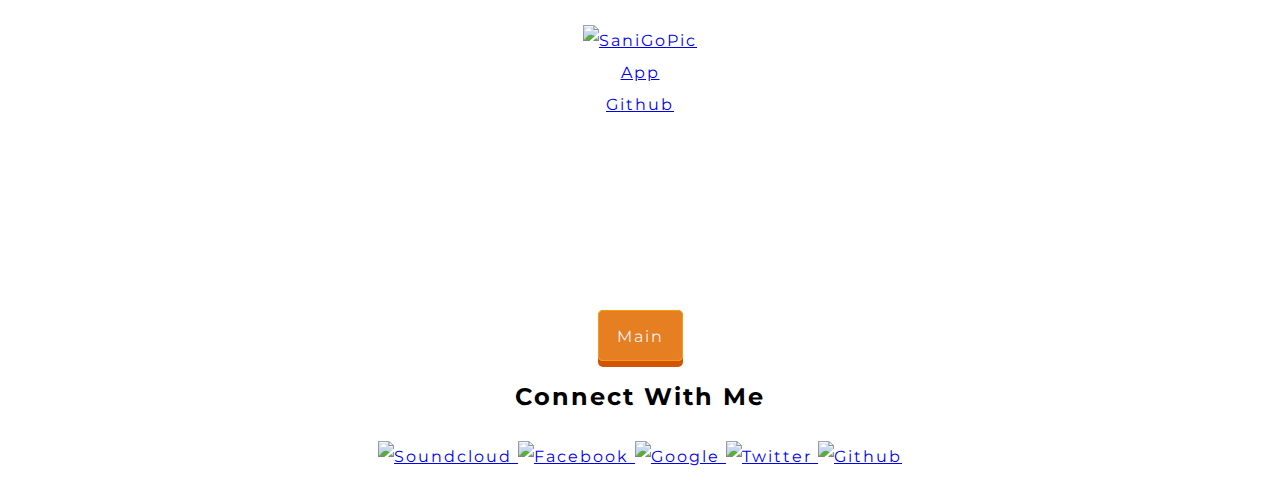
==== commit 6d305d68: "added new project" ====
--- a/index.html
+++ b/index.html
@@ -22,16 +22,16 @@
         <a href="#work" class="button">Projects/Work</a>
       </div>
 
-    <div>
-      <img class="headshot" src="http://i.imgur.com/Q1kU0DH.jpg" alt="James Headshot"/>
+      <div>
+        <img class="headshot" src="http://i.imgur.com/Q1kU0DH.jpg" alt="James Headshot"/>
+      </div>
+      <div class="worklinks">
+        <a href="https://www.linkedin.com/in/james-hughes-009a015a" target="_blank">
+          <img src="https://simplesharebuttons.com/images/somacro/linkedin.png" alt="LinkedIn" />
+        </a>
+      </a>
     </div>
-    <div class="worklinks">
-      <a href="https://www.linkedin.com/in/james-hughes-009a015a" target="_blank">
-        <img src="https://simplesharebuttons.com/images/somacro/linkedin.png" alt="LinkedIn" />
-      </a>
-    </a>
-  </div>
-</header>
+  </header>
 
   <a name="story">
     <div class="about">
@@ -101,65 +101,89 @@
       </div>
     </a>
     <a href="#home" class="button">Main</a>
-    </div>
+  </div>
+
+
 
 
 
 
   <a name="work">
     <div class="projects">My Projects</div>
-    <h3><a>SaniGo</a></h3>
 
+    <h3><a>XFitXCheck</a></h3>
     <div class="projimage">
-      <i class="devicon-angularjs-plain colored"></i>        <i class="devicon-rails-plain-wordmark colored"></i>
+      <i class="devicon-meteor-plain-wordmark colored"></i>
+      <i class="devicon-mongodb-plain-wordmark colored"></i>
     </div>
+    <div class="aboutbody2">
+      A full stack MeteorJS app created to select CrossFit gyms in DC to compare their rates and plans. I taught myself how to use the Meteor framework to build this project, since Meteor is not apart of the GA course curriculum. I wanted to challenge myself and try something different for my final project. MongoDB is the database of choice for the Meteor, and the native built-in support for it is fantastic.  Meteor uses special MongoDB features (such as the oplog) to keep real-time data reactivity efficient.
+    </div>
+    <a href="http://localhost:3000/">
+    <img class="sanigo" src="http://i.imgur.com/ov5UtE5.png" alt="GotDBPic" />
+    </a>
+    <a href="http://localhost:3000/"><div class="plink">App</div></a>
+    <a href="https://github.com/jhugheswebdev/jhughesportfolio"><div class="plink">Github</div></a>
+  </div>
+</a>
 
+<h3><a>Game of Thrones Database</a></h3>
+<div class="projimage">
+  <i class="devicon-ruby-plain-wordmark colored"></i>
+  <i class="devicon-rails-plain-wordmark colored"></i>
+</div>
+<div class="aboutbody2">
+  A Ruby-on-Rails full stack application, A database storing information on Game of Thrones characters and House histories.
+</div>
+<a href="https://james-hughes-game-of-thrones.herokuapp.com/">
+<img class="sanigo" src="http://i.imgur.com/VEivCZk.jpg" alt="GotDBPic" />
+</a>
+<a href="https://james-hughes-game-of-thrones.herokuapp.com/"><div class="plink">App</div></a>
+<a href="https://github.com/jhugheswebdev/GoTDB"><div class="plink">Github</div></a>
+</div>
+</a>
 
-    <div class="aboutbody2">
-      An Angular application built on a Rails back-end. This was a team project where I built the back-end and other team members focused on front-end and design. It is used to find public bathrooms according to one's location. It is a user generated application, meaning data stored in the database are created by users. Bathrooms will show reviews and comments from other users.</div>
-
-      <div class="">
-
-      </div>
-      <img class="sanigo" src="http://i.imgur.com/69txV0x.png" alt="SaniGoPic" />
-      <a href="https://kristinmaripasive.github.io/sanigo/sanigo_angular/#/"><div class="plink">App</div></a><a href="https://github.com/kristinmaripasive/sanigo"><div class="plink">Github</div></a>
-      <h3><a>Game of Thrones Database</a></h3>
-      <div class="projimage">
-        <i class="devicon-rails-plain-wordmark colored"></i>
-      </div>
-      <div class="aboutbody2">
-        A Ruby-on-Rails full stack application, A database storing information on Game of Thrones characters and House histories.</div>
-      </div>
-      <img class="sanigo" src="http://i.imgur.com/VEivCZk.jpg" alt="GotDBPic" />
-      <a href="https://james-hughes-game-of-thrones.herokuapp.com/"><div class="plink">App</div></a><a href="https://github.com/jhugheswebdev/GoTDB"><div class="plink">Github</div></a>
-    </div>
-  </a>
+<h3><a>SaniGo</a></h3>
+<div class="projimage">
+  <i class="devicon-angularjs-plain colored"></i>
+  <i class="devicon-rails-plain-wordmark colored"></i>
+</div>
+<div class="aboutbody2">
+  An Angular application built on a Rails back-end. This was a team project where I built the back-end and other team members focused on front-end and design. It is used to find public bathrooms according to one's location. It is a user generated application, meaning data stored in the database are created by users. Bathrooms will show reviews and comments from other users.
+</div>
+<a href="https://kristinmaripasive.github.io/sanigo/sanigo_angular/#/">
+<img class="sanigo" src="http://i.imgur.com/69txV0x.png" alt="SaniGoPic" />
+</a>
+<a href="https://kristinmaripasive.github.io/sanigo/sanigo_angular/#/"><div class="plink">App</div></a>
+<a href="https://github.com/kristinmaripasive/sanigo"><div class="plink">Github</div></a>
 
 
 
-    <div class="socialmedia">
-      <a href="#home" class="button">Main</a>
-      <a name="connect">
-        <h2>Connect With Me</h2>
-        <footer>
-          <a href="http://soundcloud.com/heezmagnif" target="_blank">
-            <img src="https://w.soundcloud.com/icon/assets/images/orange_white_64-94fc761.png" alt="Soundcloud" />
-          </a>
-          <a href="https://www.facebook.com/jtv.hughes" target="_blank">
-            <img src="https://simplesharebuttons.com/images/somacro/facebook.png" alt="Facebook" />
-          </a>
-          <a href="https://plus.google.com/u/0/+heezmagnif/posts" target="_blank">
-            <img src="https://simplesharebuttons.com/images/somacro/google.png" alt="Google" />
-          </a>
-          <a href="https://twitter.com/heezmagnif" target="_blank">
-            <img src="https://simplesharebuttons.com/images/somacro/twitter.png" alt="Twitter" />
-          </a>
-          <a href="https://github.com/jhugheswebdev" target="_blank">
-            <img class="github" src="https://assets-cdn.github.com/images/modules/logos_page/GitHub-Mark.png" alt="Github" />
-          </a>
 
-        </a>
-      </div>
-    </footer>
-  </body>
-  </html>
+
+<div class="socialmedia">
+  <a href="#home" class="button">Main</a>
+  <a name="connect">
+    <h2>Connect With Me</h2>
+    <footer>
+      <a href="http://soundcloud.com/heezmagnif" target="_blank">
+        <img src="https://w.soundcloud.com/icon/assets/images/orange_white_64-94fc761.png" alt="Soundcloud" />
+      </a>
+      <a href="https://www.facebook.com/jtv.hughes" target="_blank">
+        <img src="https://simplesharebuttons.com/images/somacro/facebook.png" alt="Facebook" />
+      </a>
+      <a href="https://plus.google.com/u/0/+heezmagnif/posts" target="_blank">
+        <img src="https://simplesharebuttons.com/images/somacro/google.png" alt="Google" />
+      </a>
+      <a href="https://twitter.com/heezmagnif" target="_blank">
+        <img src="https://simplesharebuttons.com/images/somacro/twitter.png" alt="Twitter" />
+      </a>
+      <a href="https://github.com/jhugheswebdev" target="_blank">
+        <img class="github" src="https://assets-cdn.github.com/images/modules/logos_page/GitHub-Mark.png" alt="Github" />
+      </a>
+
+    </a>
+  </div>
+</footer>
+</body>
+</html>
--- a/styles.css
+++ b/styles.css
@@ -35,7 +35,7 @@
 
 h3 {
 font-size: 40px;
-padding-top: 30px;
+padding-top: 40px;
 margin: -10px 0px -10px 0px;
 }
 
@@ -170,7 +170,7 @@
 }
 
 .projimage {
-  font-size: 45px;
+  font-size: 55px;
 }
 
 footer {
